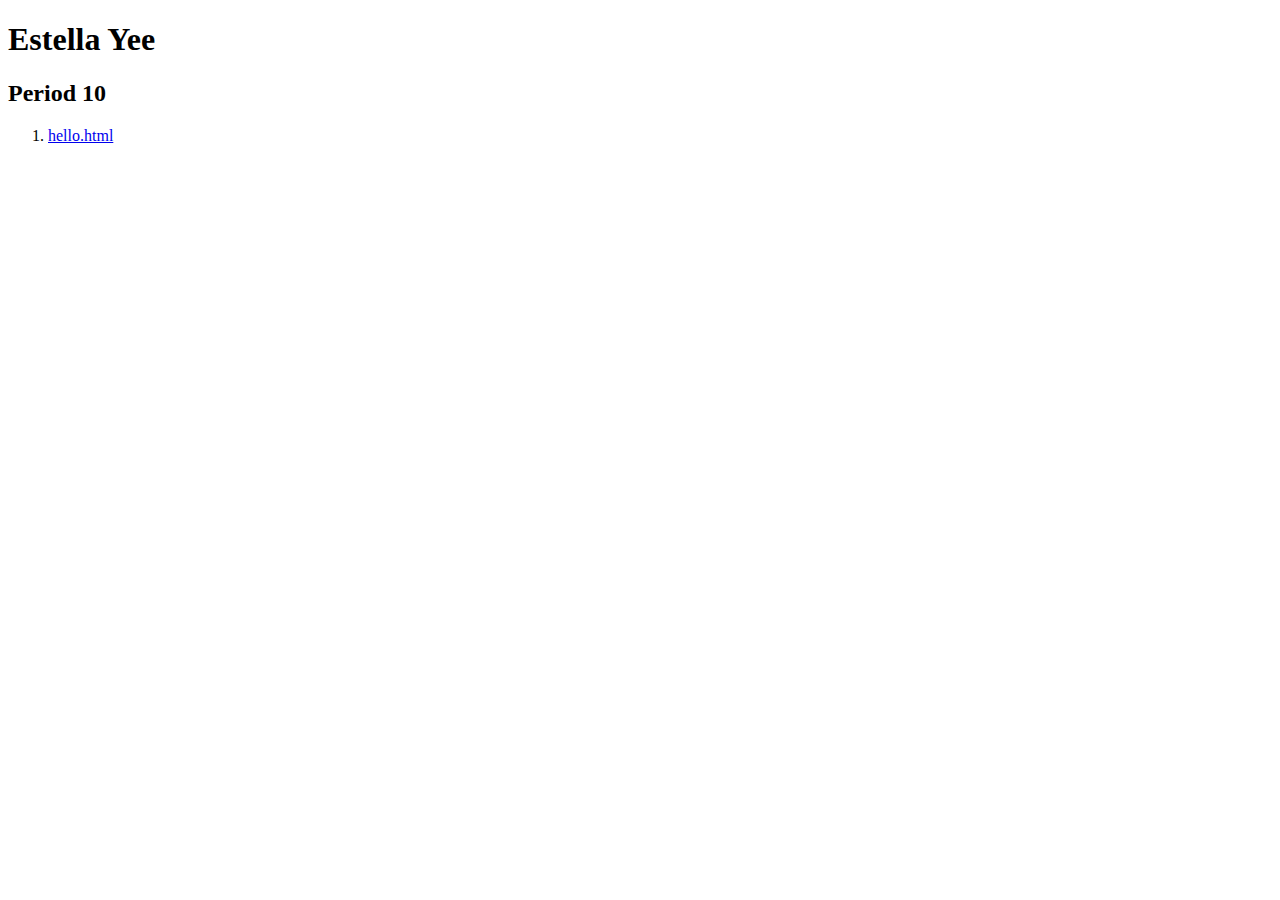
==== index.html @ 530e700c "added index" ====
<!DOCTYPE html>

<html lang="en">

    <head>
        <meta charset="utf-8">
        <title>ESTELLA'S HTML INDEX</title>
    </head>

    <body>
        <h1>Estella Yee</h1>
        <h2>Period 10</h2>
        <ol>
            <li><a href="http://homer.stuy.edu/~eyee60/hello.html">hello.html</a></li>
    </body>

</html>
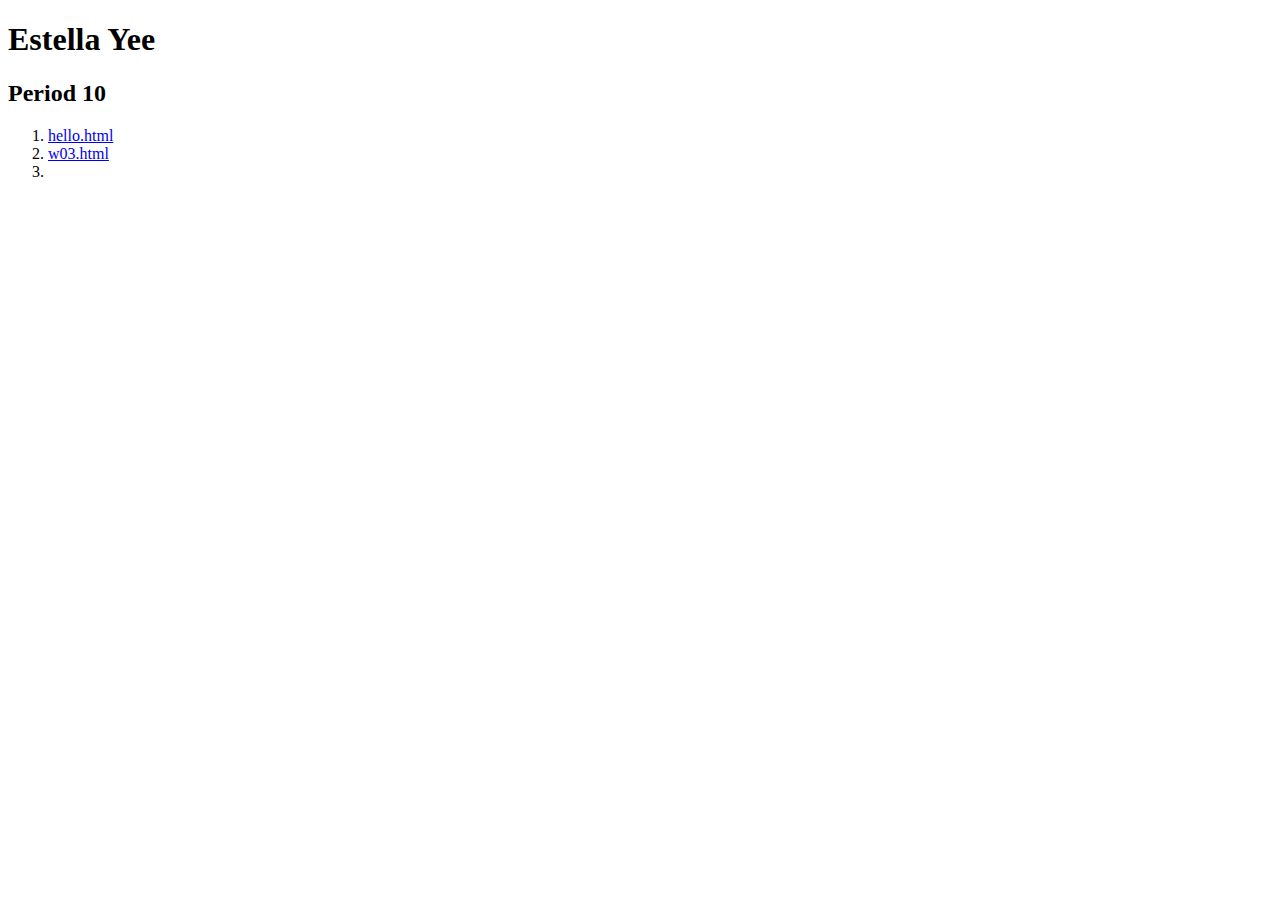
==== commit fc52dc68: "Update index.html" ====
--- a/index.html
+++ b/index.html
@@ -12,6 +12,9 @@
         <h2>Period 10</h2>
         <ol>
             <li><a href="http://homer.stuy.edu/~eyee60/hello.html">hello.html</a></li>
+            <li><a href="http://homer.stuy.edu/~eyee60/w03.html">w03.html</a></li>
+            <li><a href="http://homer.stuy.edu/~eyee60/index.html"></a></li>
+        </ol>
     </body>
 
 </html>
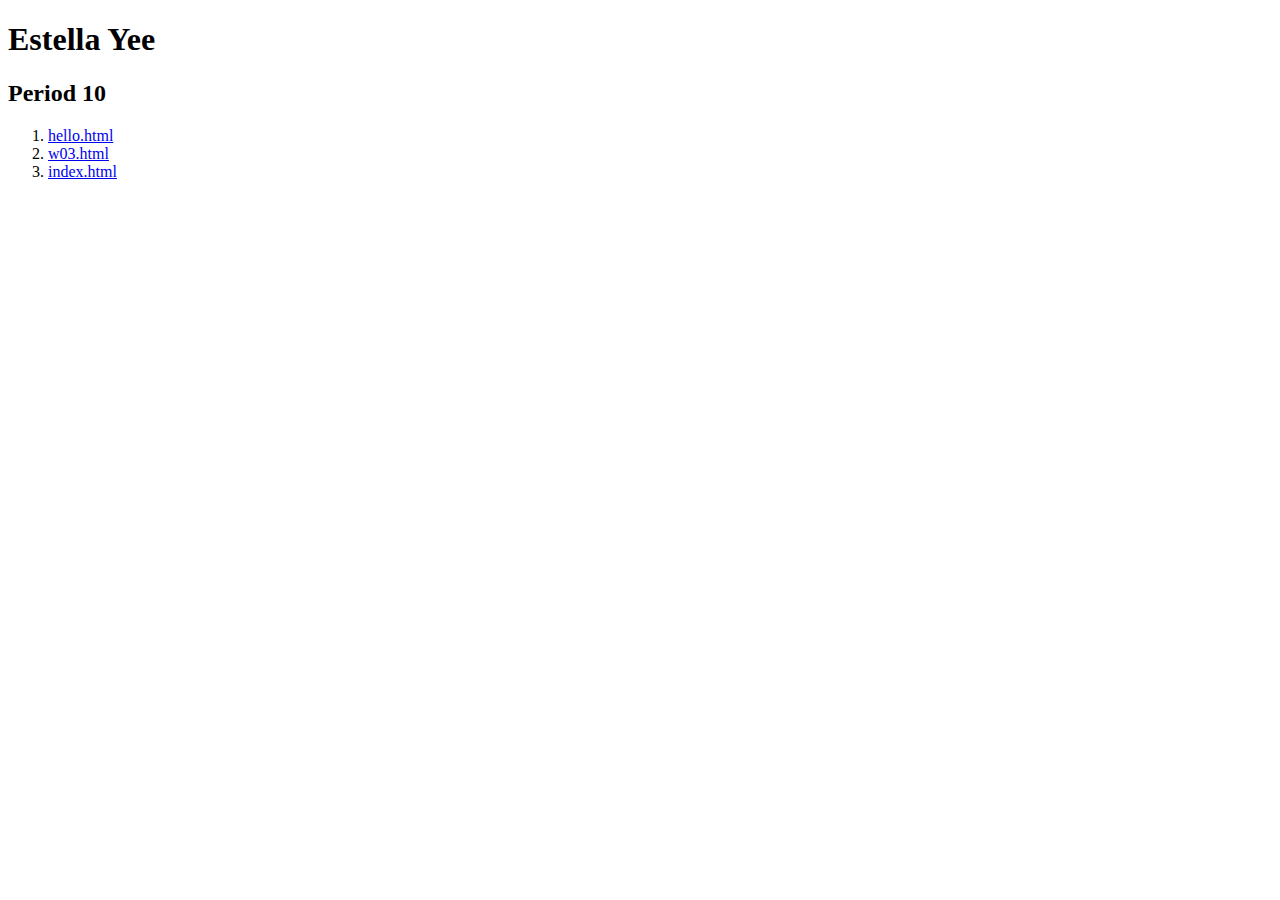
==== commit 948158c6: "Update index.html" ====
--- a/index.html
+++ b/index.html
@@ -13,7 +13,7 @@
         <ol>
             <li><a href="http://homer.stuy.edu/~eyee60/hello.html">hello.html</a></li>
             <li><a href="http://homer.stuy.edu/~eyee60/w03.html">w03.html</a></li>
-            <li><a href="http://homer.stuy.edu/~eyee60/index.html"></a></li>
+            <li><a href="http://homer.stuy.edu/~eyee60/index.html">index.html</a></li>
         </ol>
     </body>
 
